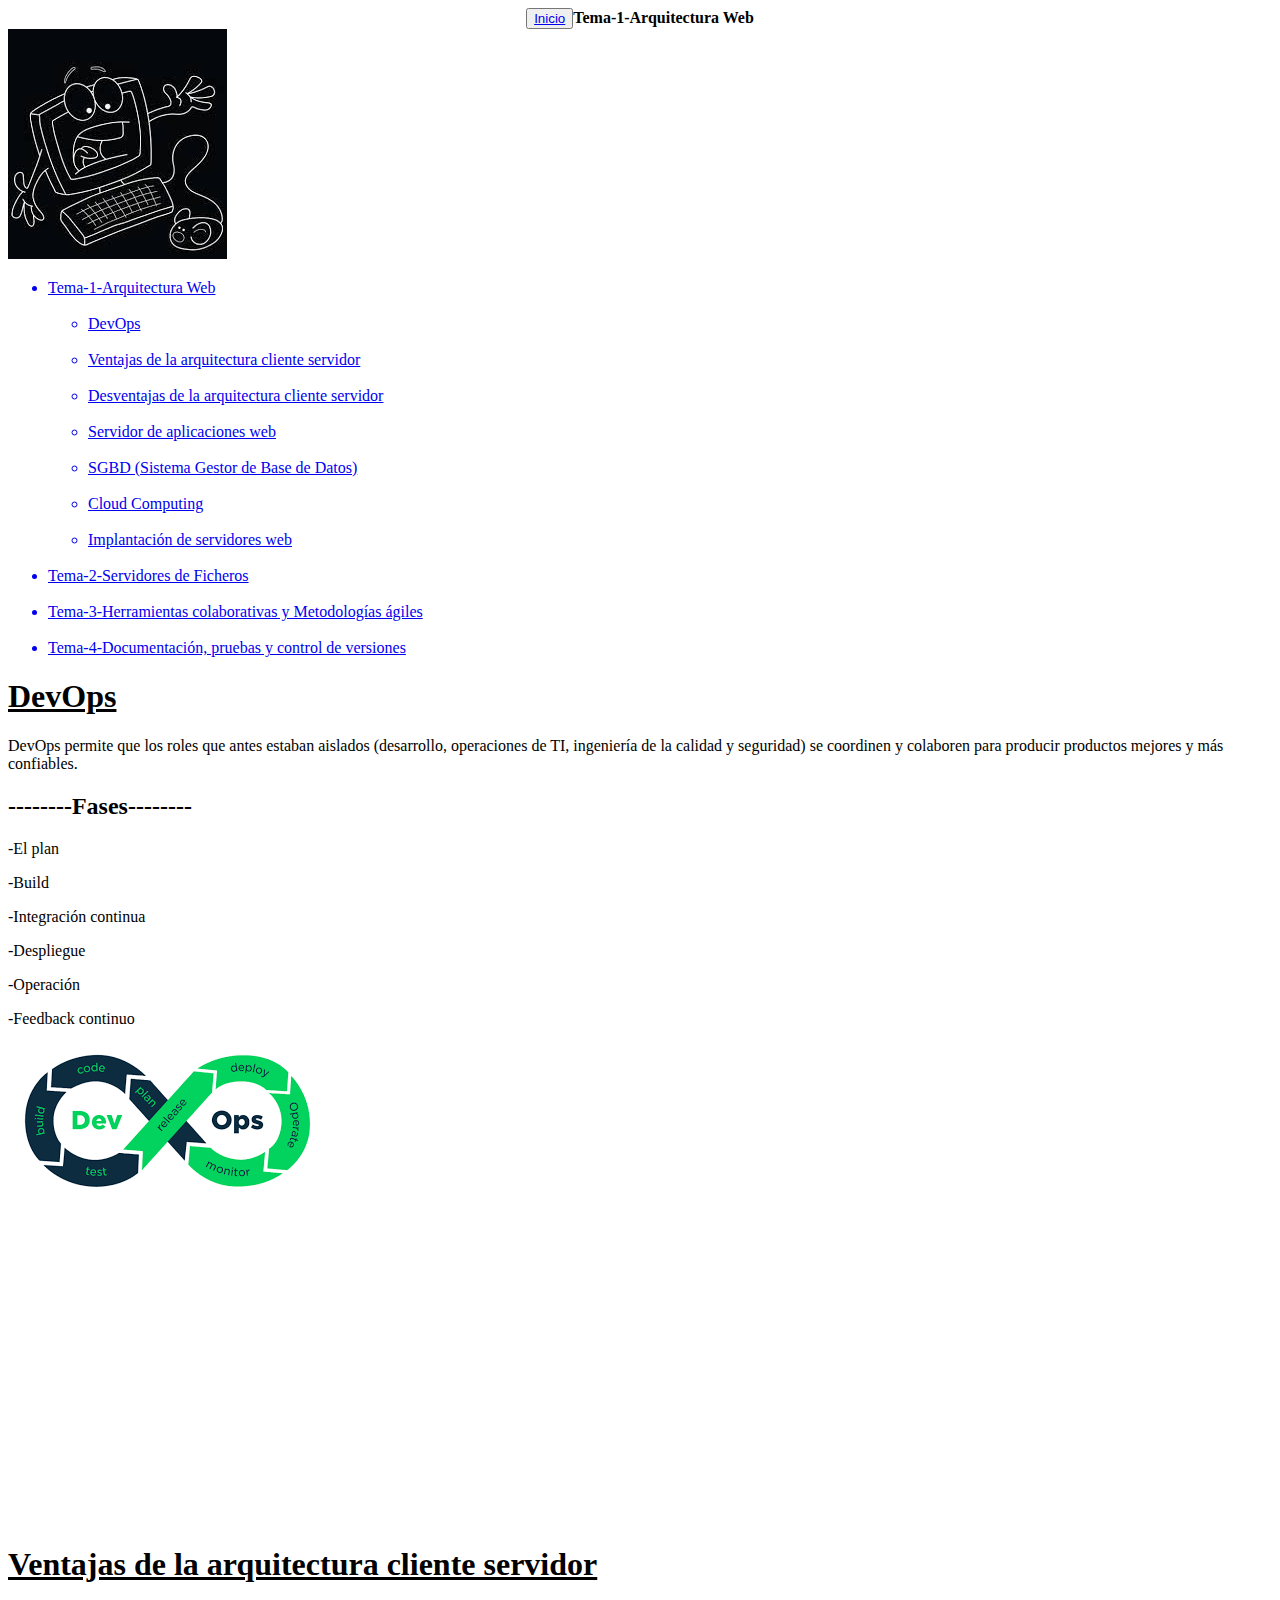
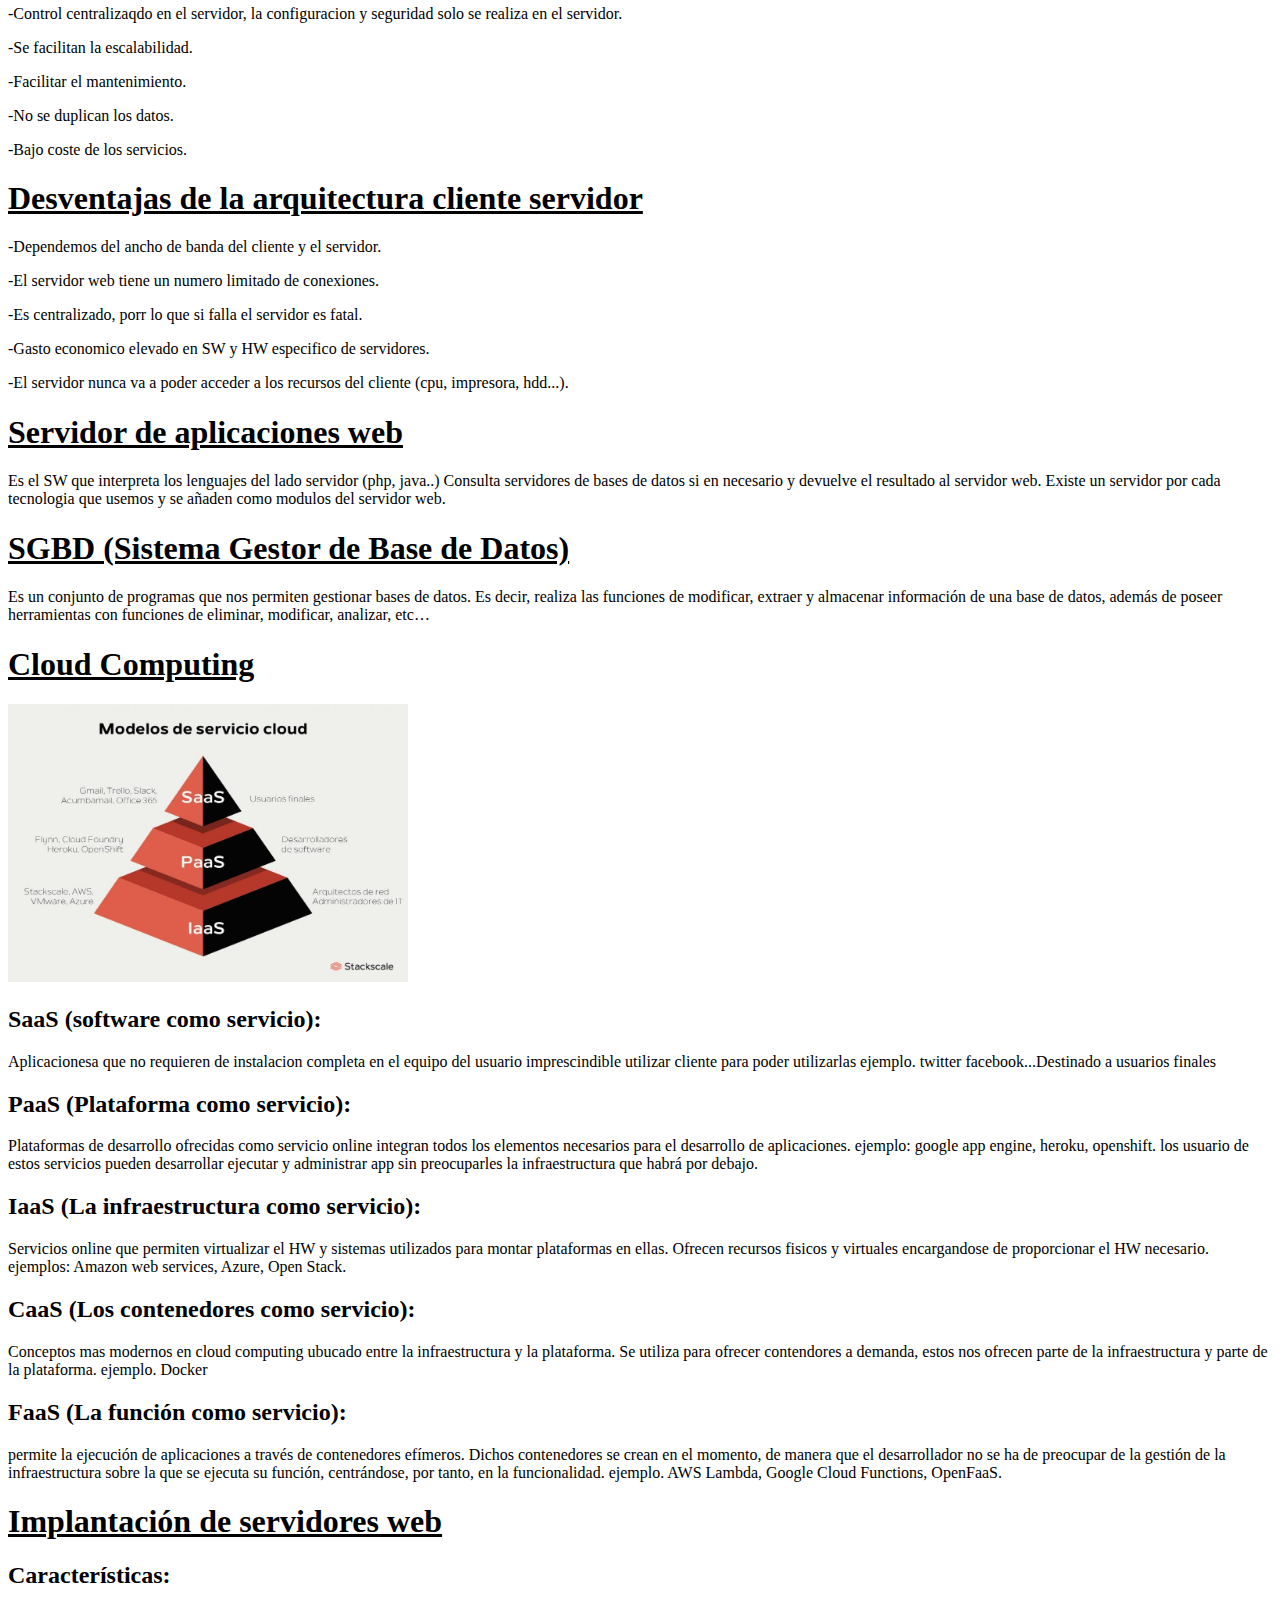
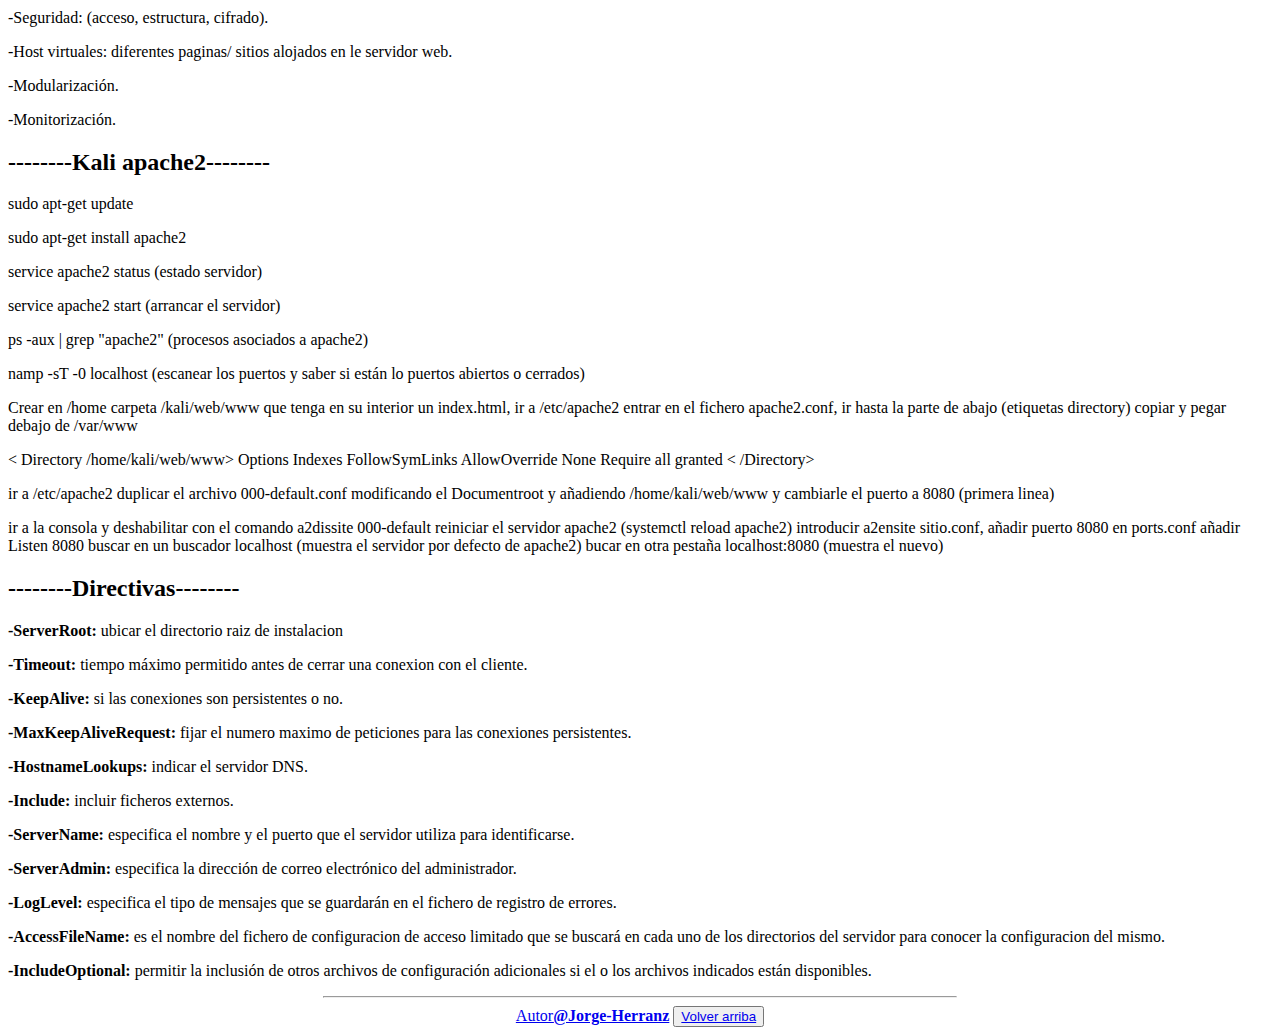
==== tema1.html @ b2a3f9a6 "primera subida"" ====
<!DOCTYPE html>
<html lang="en">
  <head>
    <meta charset="UTF-8" />
    <meta http-equiv="X-UA-Compatible" content="IE=edge" />
    <meta name="viewport" content="width=device-width, initial-scale=1.0" />
    <!--Fuente encabezado-->
    <link rel="preconnect" href="https://fonts.googleapis.com">
    <link rel="preconnect" href="https://fonts.gstatic.com" crossorigin>
    <link href="https://fonts.googleapis.com/css2?family=Shadows+Into+Light&display=swap" rel="stylesheet">
    <!--Fuente botones-->
    <link rel="preconnect" href="https://fonts.googleapis.com">
    <link rel="preconnect" href="https://fonts.gstatic.com" crossorigin>
    <link href="https://fonts.googleapis.com/css2?family=Rampart+One&display=swap" rel="stylesheet"> 
    
    <title>DAWP</title>
  </head>
  <body>
    <link href='CSS/style.css' rel='stylesheet' type='text/css'>

    <div id="message" align="center"><button><a href="index.html">Inicio</a></button><strong>Tema-1-Arquitectura Web</strong></div>
     
    <div class="ima">
        <img id="logo" src="./media/wiki.jpg" alt="wiki">
      </div>

    <div class="container">

        <div class="menu">
            <ul>
                <a href="tema1.html" class="tema"><li>Tema-1-Arquitectura Web</li></a><br>
                <ul>
                    <a href="#dev"><li>DevOps</li></a><br>
                    <a href="#ven"><li>Ventajas de la arquitectura cliente servidor</li></a><br>
                    <a href="#des"><li>Desventajas de la arquitectura cliente servidor</li></a><br>
                    <a href="#serv"><li>Servidor de aplicaciones web</li></a><br>
                    <a href="#sg"><li>SGBD (Sistema Gestor de Base de Datos)</li></a><br>
                    <a href="#clo"><li>Cloud Computing</li></a><br>
                    <a href="#imp"><li>Implantación de servidores web</li></a>
                </ul><br>

                <a href="tema2.html" class="tema"><li>Tema-2-Servidores de Ficheros</li></a><br>
                <a href="tema3.html" class="tema"><li>Tema-3-Herramientas colaborativas y Metodologías ágiles</li></a><br>
                <a href="tema4.html" class="tema"><li>Tema-4-Documentación, pruebas y control de versiones</li></a>
            </ul>
        </div>

        <div id="all" class="caja">
            <h1 id="dev"><u>DevOps</u></h1>
            <p>DevOps permite que los roles que antes estaban aislados (desarrollo, operaciones de TI, ingeniería de la calidad y seguridad) se coordinen y colaboren para producir productos mejores y más confiables.</p>
            <h2>--------Fases--------</h2>
            <p>-El plan</p>
            <p>-Build</p>
            <p>-Integración continua</p>
            <p>-Despliegue</p>
            <p>-Operación</p>
            <p>-Feedback continuo</p>
            <img src="./media/dev.png"><br>
            
            <div>
                <iframe width="560" height="315" src="https://www.youtube.com/embed/tFa-XJTh1hU" title="YouTube video player" frameborder="0" allow="accelerometer; autoplay; clipboard-write; encrypted-media; gyroscope; picture-in-picture" allowfullscreen></iframe>
            </div>

            <h1 id="ven"><u>Ventajas de la arquitectura cliente servidor</u></h1>
                <p>-Control centralizaqdo en el servidor, la configuracion y seguridad solo se realiza en el servidor.</p>
                <p>-Se facilitan la escalabilidad.</p>
                <p>-Facilitar el mantenimiento.</p>
                <p>-No se duplican los datos.</p>
                <p>-Bajo coste de los servicios.</p>

            <h1 id="des"><u>Desventajas de la arquitectura cliente servidor</u></h1>
            <p>-Dependemos del ancho de banda del cliente y el servidor.</p>
            <p>-El servidor web tiene un numero limitado de conexiones.</p>
            <p>-Es centralizado, porr lo que si falla el servidor es fatal.</p>
            <p>-Gasto economico elevado en SW y HW especifico de servidores.</p>
            <p>-El servidor nunca va a poder acceder a los recursos del cliente (cpu, impresora, hdd...).</p>

            <h1 id="serv"><u>Servidor de aplicaciones web</u></h1>
            <p>Es el SW que interpreta los lenguajes del lado servidor (php, java..)
                Consulta servidores de bases de datos si en necesario y devuelve el resultado al servidor web.
                Existe un servidor por cada tecnologia que usemos y se añaden como modulos del servidor web.</p>
            
            <h1 id="sg"><u>SGBD (Sistema Gestor de Base de Datos)</u></h1>
            <p>Es un conjunto de programas que nos permiten gestionar bases de datos. Es decir, realiza las funciones de modificar, extraer y almacenar información de una base de datos, además de poseer herramientas con funciones de eliminar, modificar, analizar, etc…</p>

            <h1 id="clo"><u>Cloud Computing</u></h1>
            <img src="./media/cloud.jpg" width="400">
            <h2>SaaS (software como servicio):</h2>
            <p>Aplicacionesa que no requieren de instalacion completa en el equipo del usuario
                imprescindible utilizar cliente para poder utilizarlas
                ejemplo. twitter facebook...Destinado a usuarios finales</p>
            
            <h2>PaaS (Plataforma como servicio):</h2>
            <p>Plataformas de desarrollo ofrecidas como servicio online integran todos los elementos 
                necesarios para el desarrollo de aplicaciones.
                ejemplo: google app engine, heroku, openshift.
                los usuario de estos servicios pueden desarrollar ejecutar y administrar app sin preocuparles
                la infraestructura que habrá por debajo.</p>

            <h2>IaaS (La infraestructura como servicio):</h2>
            <p>Servicios online que permiten virtualizar el HW y sistemas utilizados para montar plataformas
                en ellas.
                Ofrecen recursos fisicos y virtuales encargandose de proporcionar el HW necesario.
                ejemplos: Amazon web services, Azure, Open Stack.</p>

            <h2>CaaS (Los contenedores como servicio):</h2>
            <p>Conceptos mas modernos en cloud computing ubucado entre la infraestructura y la plataforma.
                Se utiliza para ofrecer contendores a demanda, estos nos ofrecen parte de la infraestructura 
                y parte de la plataforma.
                ejemplo. Docker</p>

            <h2>FaaS (La función como servicio):</h2>
            <p>permite la ejecución de aplicaciones a través de contenedores efímeros. Dichos contenedores 
                se crean en el momento, de manera que el desarrollador no se ha de preocupar de la gestión de la infraestructura 
                sobre la que se ejecuta su función, centrándose, por tanto, en la funcionalidad.
                ejemplo. AWS Lambda, Google Cloud Functions, OpenFaaS.
                </p>

            <h1 id="imp"><u>Implantación de servidores web</u></h1>
            <h2>Características:</h2>
            <p>-Seguridad: (acceso, estructura, cifrado).</p>
            <p>-Host virtuales: diferentes paginas/ sitios alojados en le servidor web.</p>
            <p>-Modularización.</p>
            <p>-Monitorización.</p>

            <h2>--------Kali apache2--------</h2>
            <p>sudo apt-get update</p>
            <p>sudo apt-get install apache2</p>
            <p>service apache2 status (estado servidor)</p>
            <p>service apache2 start (arrancar el servidor)</p>
            <p>ps -aux | grep "apache2" (procesos asociados a apache2)</p>
            <p>namp -sT -0 localhost (escanear los puertos y saber si están lo puertos abiertos o cerrados)</p>
            <p>Crear en /home carpeta /kali/web/www que tenga en su interior un index.html, ir a /etc/apache2
 
                entrar en el fichero apache2.conf, ir hasta la parte de abajo (etiquetas directory) copiar y pegar debajo de /var/www</p>
            <p>< Directory /home/kali/web/www>
                Options Indexes FollowSymLinks
                AllowOverride None
                Require all granted
            < /Directory></p>
            <p>ir a /etc/apache2 duplicar el archivo
                000-default.conf modificando el Documentroot y añadiendo /home/kali/web/www y cambiarle el puerto a 8080 (primera linea)</p>
            <p>ir a la consola y deshabilitar con el comando a2dissite 000-default
                reiniciar el servidor apache2 (systemctl reload apache2)
                introducir a2ensite sitio.conf, añadir puerto 8080 en ports.conf
                añadir Listen 8080
                
                buscar en un buscador localhost (muestra el servidor por defecto de apache2)
                bucar en otra pestaña localhost:8080 (muestra el nuevo)</p>
            
                <h2>--------Directivas--------</h2>
                <p><strong>-ServerRoot:</strong> ubicar el directorio raiz de instalacion</p>
                <p><strong>-Timeout:</strong> tiempo máximo permitido antes de cerrar una conexion con el cliente.</p>
                <p><strong>-KeepAlive:</strong> si las conexiones son persistentes o no.</p>
                <p><strong>-MaxKeepAliveRequest:</strong> fijar el numero maximo de peticiones para las conexiones persistentes.</p>
                <p><strong>-HostnameLookups:</strong> indicar el servidor DNS.</p>
                <p><strong>-Include:</strong> incluir ficheros externos.
                </p>
                <p><strong>-ServerName: </strong> especifica el nombre y el puerto que el servidor utiliza para identificarse.</p>
                <p><strong>-ServerAdmin:</strong> especifica la dirección de correo electrónico del administrador.</p>
                <p><strong>-LogLevel:</strong> especifica el tipo de mensajes que se guardarán en el fichero de registro de errores.</p>
                <p><strong>-AccessFileName:</strong> es el nombre del fichero de configuracion de acceso limitado que se buscará
                    en cada uno de los directorios del servidor para conocer la configuracion del mismo.</p>
                <p><strong>-IncludeOptional:</strong> permitir la inclusión de otros archivos de configuración adicionales si el o 
                    los archivos indicados están disponibles.</p>
        </div>

    </div>
    <div id="Herranz" align="center">
        <hr width="50%">
        <a href="https://herranzz.github.io/dapw/" target="_blank" id="Herranz">Autor<strong>@Jorge-Herranz</strong></a>
        <button><a href="#message">Volver arriba</a></button>
    </div>
  </body>
</html>
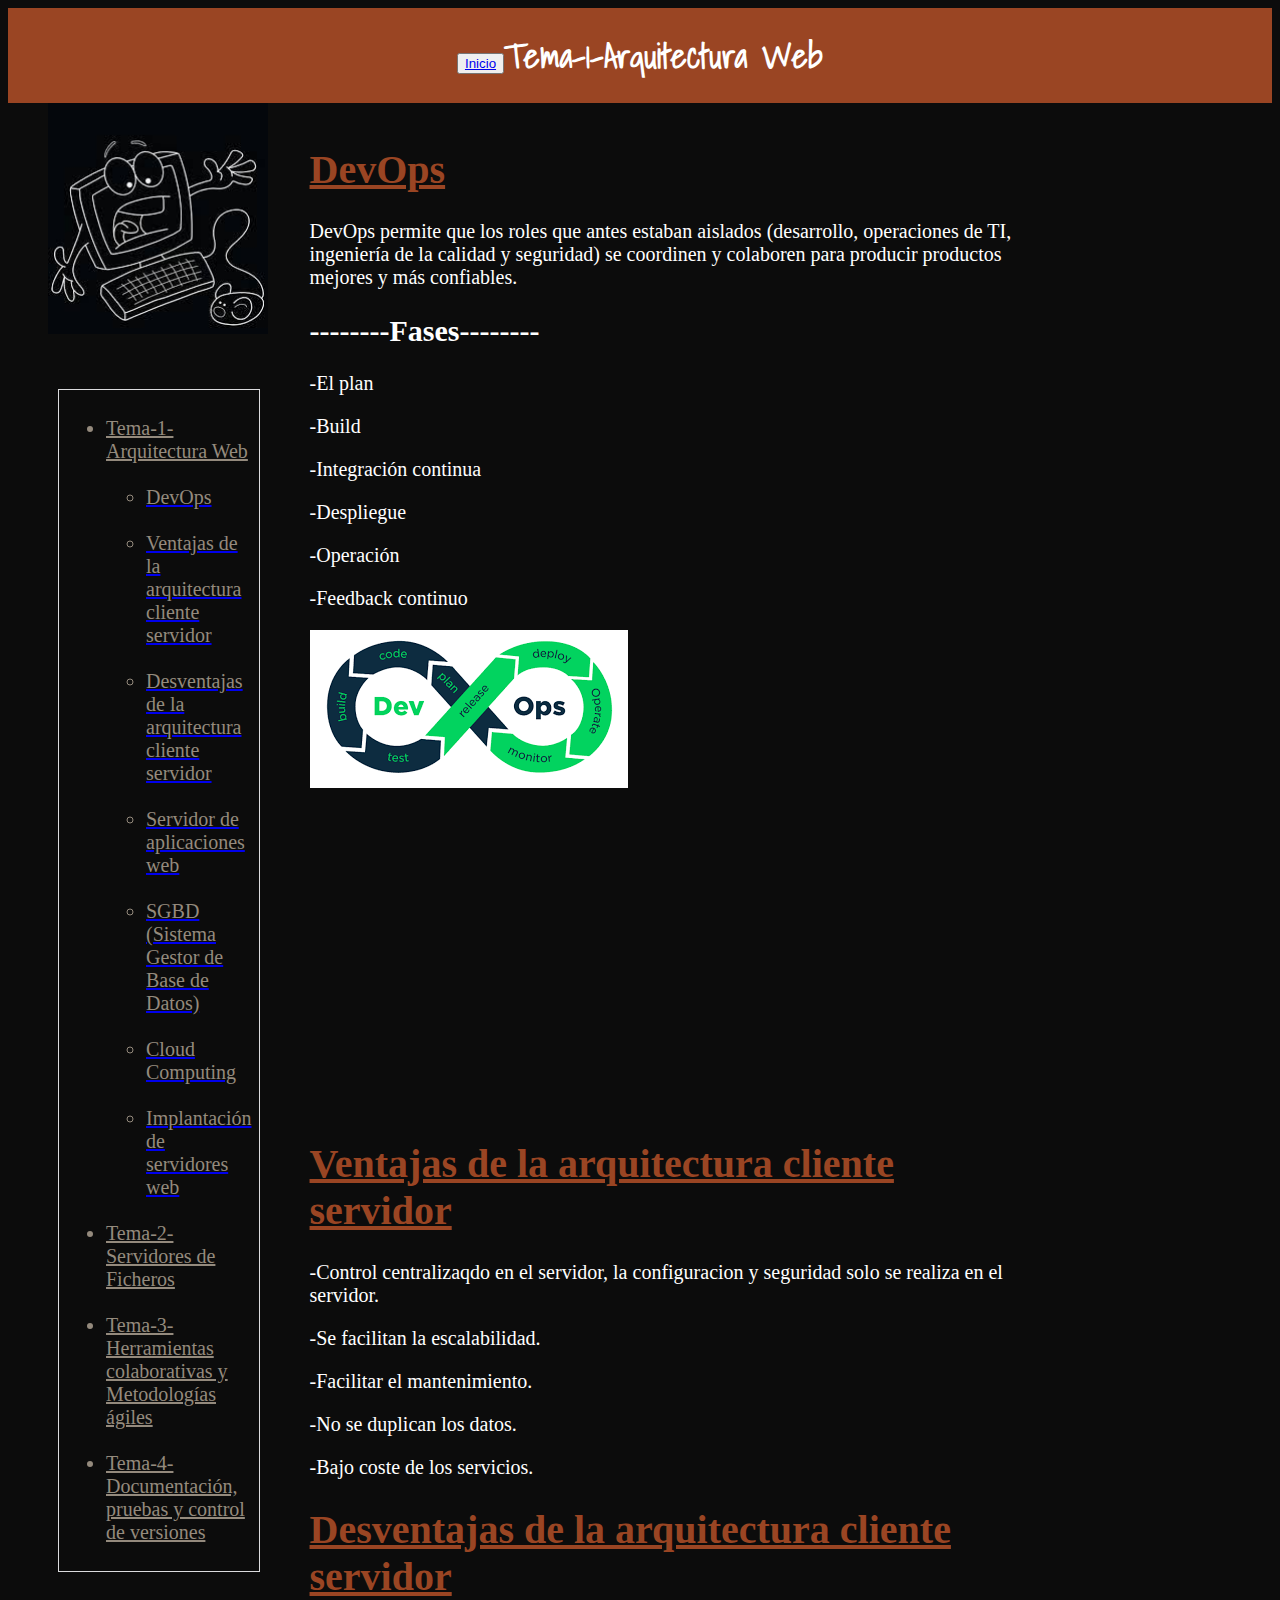
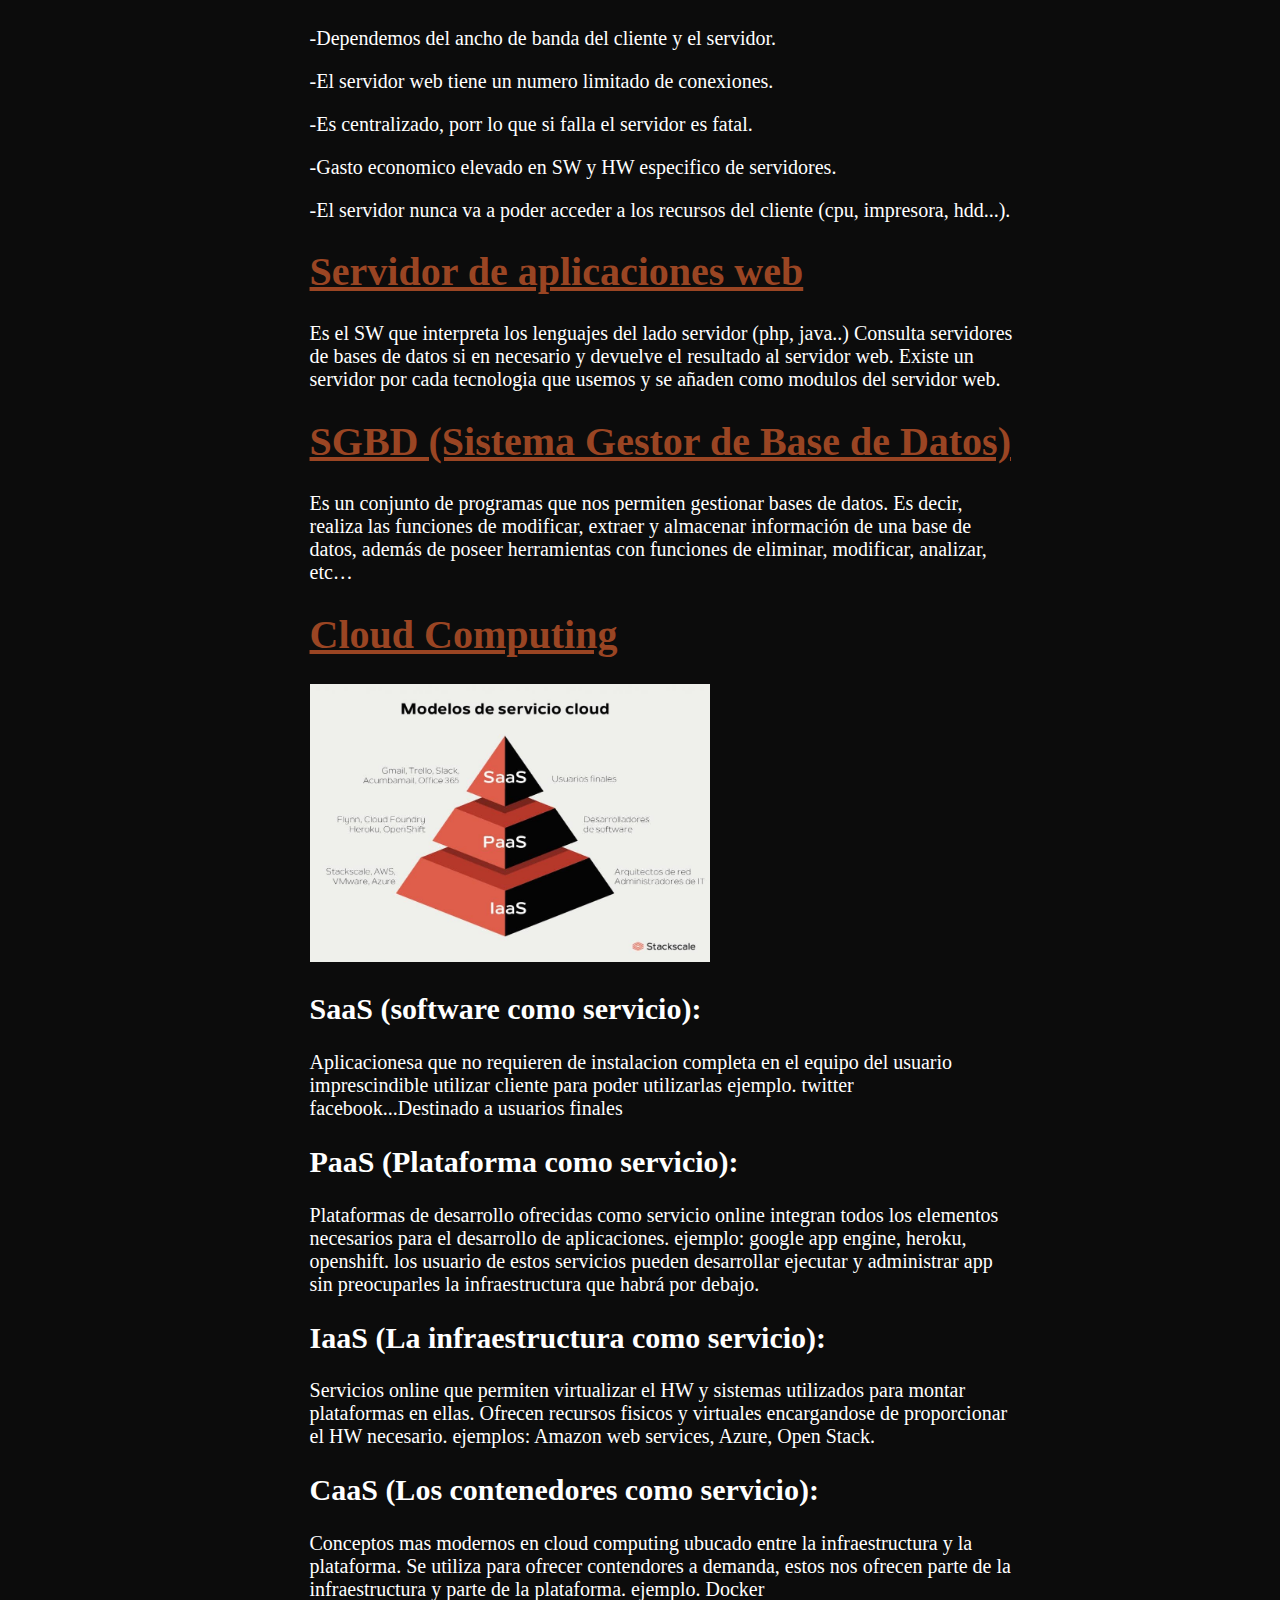
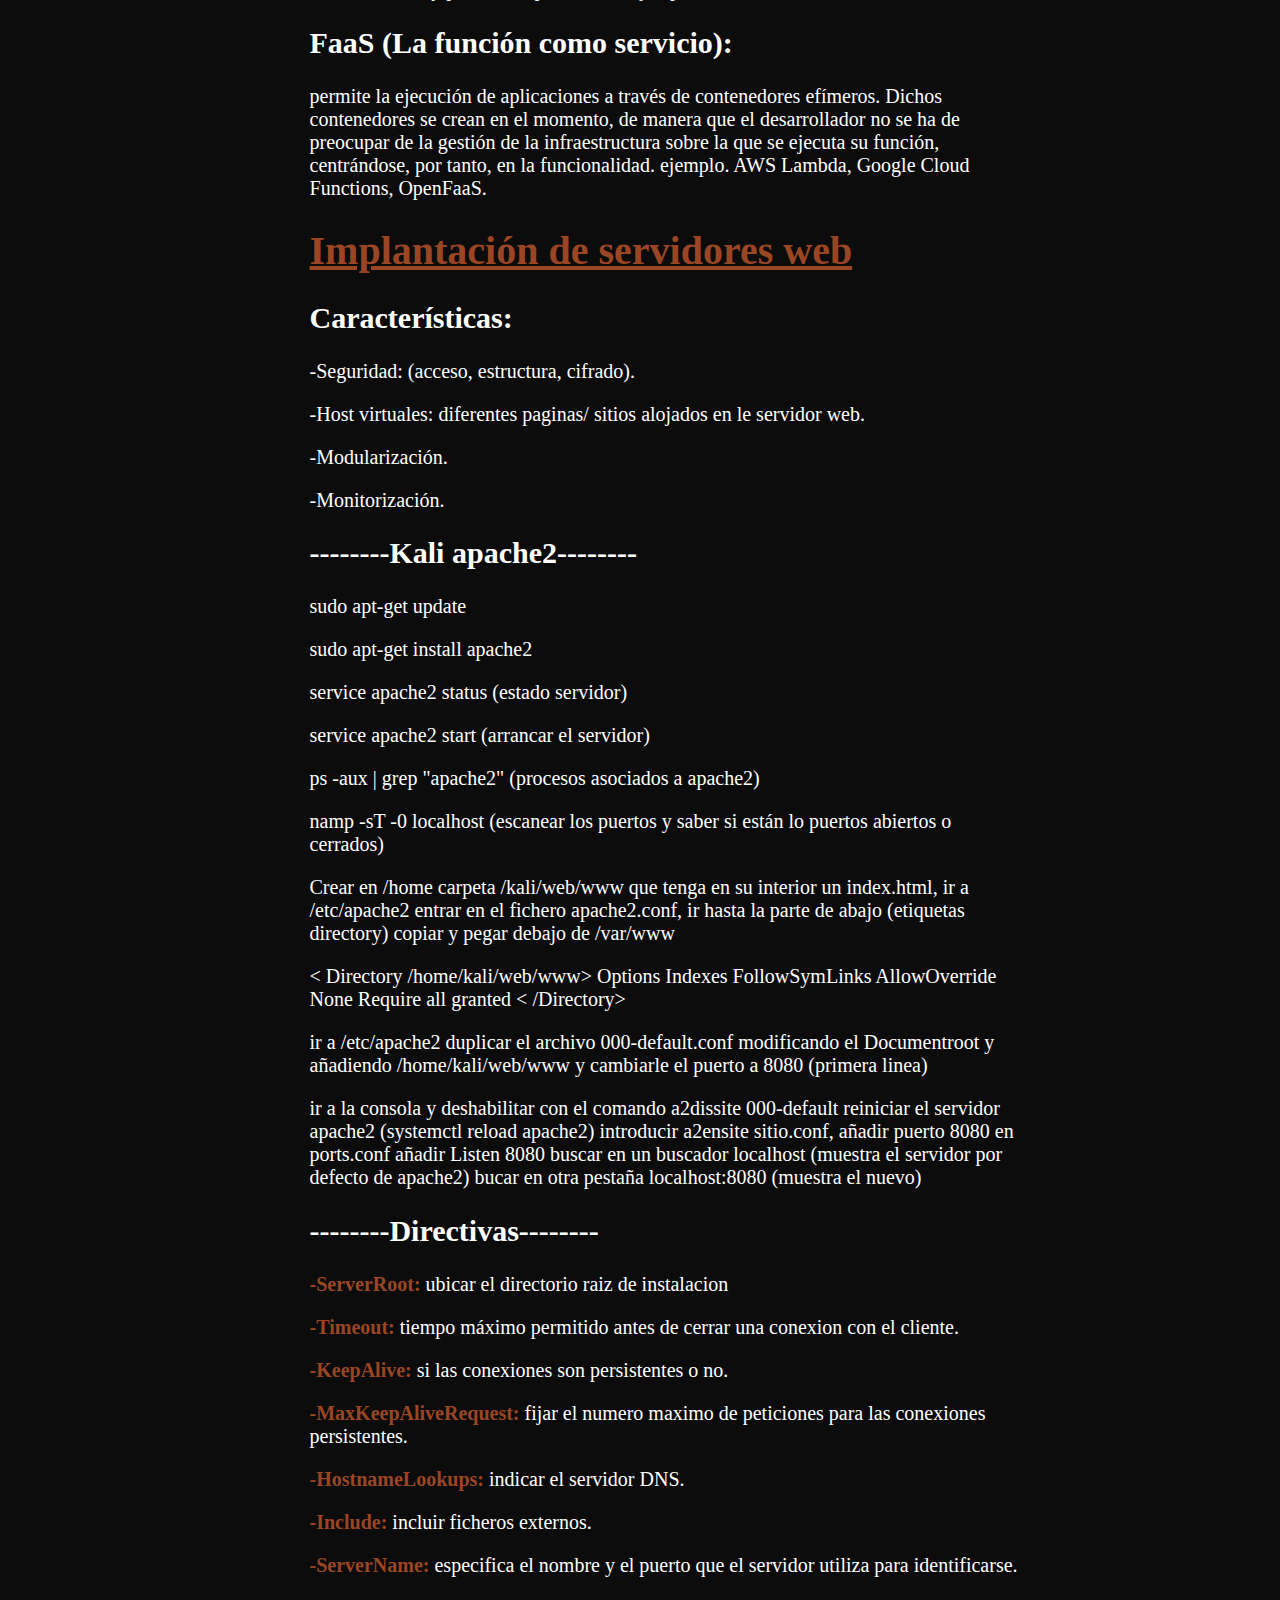
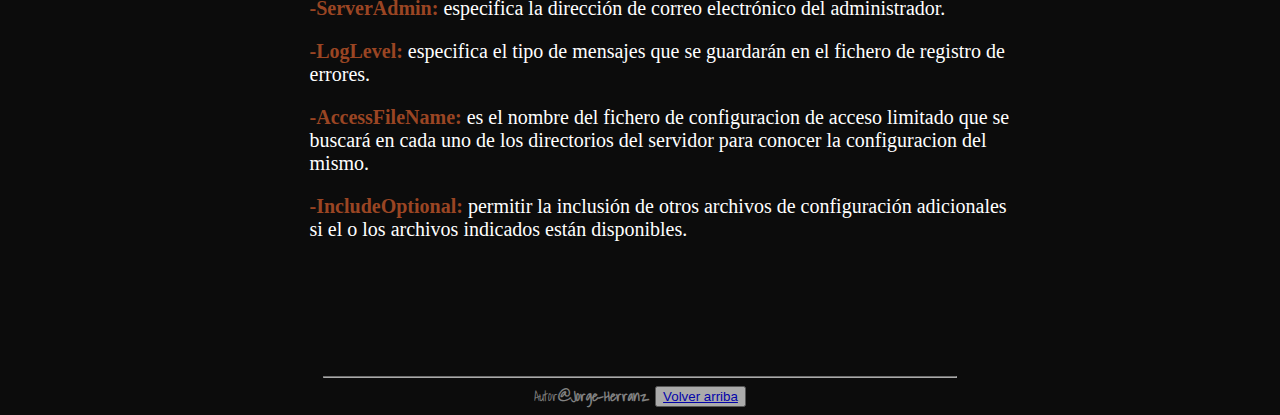
==== commit 0f99f500: "cambio de link css" ====
--- a/tema1.html
+++ b/tema1.html
@@ -16,7 +16,7 @@
     <title>DAWP</title>
   </head>
   <body>
-    <link href='CSS/style.css' rel='stylesheet' type='text/css'>
+    <link href='css/style.css'  rel='stylesheet' type='text/css'>
 
     <div id="message" align="center"><button><a href="index.html">Inicio</a></button><strong>Tema-1-Arquitectura Web</strong></div>
      
--- a/css/style.css
+++ b/css/style.css
@@ -0,0 +1,121 @@
+body {
+    background-color: #0c0c0c;
+    font-size: 20px;
+}
+
+#message {
+    font-family: 'Shadows Into Light';
+    font-size: 34px;
+    color: rgb(255, 255, 255);
+    padding: 20px;
+    margin-top: 0px;
+    background-color: #9a4523;
+}
+
+.container{
+    display: flex;
+}
+
+.ima {
+    width: 10%;
+    margin-left: 40px;
+}
+
+#logo {
+    width: 220px;
+}
+
+.caja {
+    margin-top: -220px;
+    margin-right: 20%;
+    
+    color: #fff;
+    width: 80%;
+}
+
+.menu a li{
+    color: rgb(148, 138, 125);
+}
+
+.tema{
+    color: rgb(148, 138, 125);
+}
+
+.menu {
+    border: 1px solid #dcdcde;
+    width: 20%;
+    margin: 50px;
+    height: 50%;
+    padding: 7px;
+}
+
+u{
+    color:#9a4523
+}
+
+p strong {
+    color:#9a4523;
+}
+
+#all > ul {
+    list-style: none;
+    float: center;
+    width: 200px;
+    padding: 0 30px 0 30px;
+    align-items: center;
+}
+
+#all a {
+    text-decoration: none;
+    display: block;
+    padding: 30px;
+    background-color: #5a6164;
+    border-radius: 3px;
+    color: #201e1e;
+    text-align: center;
+    margin: 0 0 3px 0;
+    font-family: 'Rampart One';
+    font-weight: bold;
+    font-size: 23px;
+    font-variant: small-caps;
+    font-weight: bold;
+    margin-top: 30px;
+}
+
+#all:hover a {
+    opacity: 1.0;
+}
+
+#all:hover ul:hover a {
+    opacity: 0.5;
+}
+
+#all:hover ul:hover a:hover {
+    opacity: 1;
+}
+
+#all:active a {
+    opacity: 1.0;
+}
+
+#all:active ul:active a {
+    opacity: 0.5;
+}
+
+#all:active ul:active a:active {
+    opacity: 0.9;
+}
+
+#Herranz {
+    font-family: 'Shadows Into Light';
+    font-size: 14px;
+    color: #fff;
+    margin-top: 115px;
+    cursor: 10px;
+    text-decoration: none;
+    opacity: 0.7;
+}
+
+#Herranz:hover {
+    opacity: 0.9;
+}